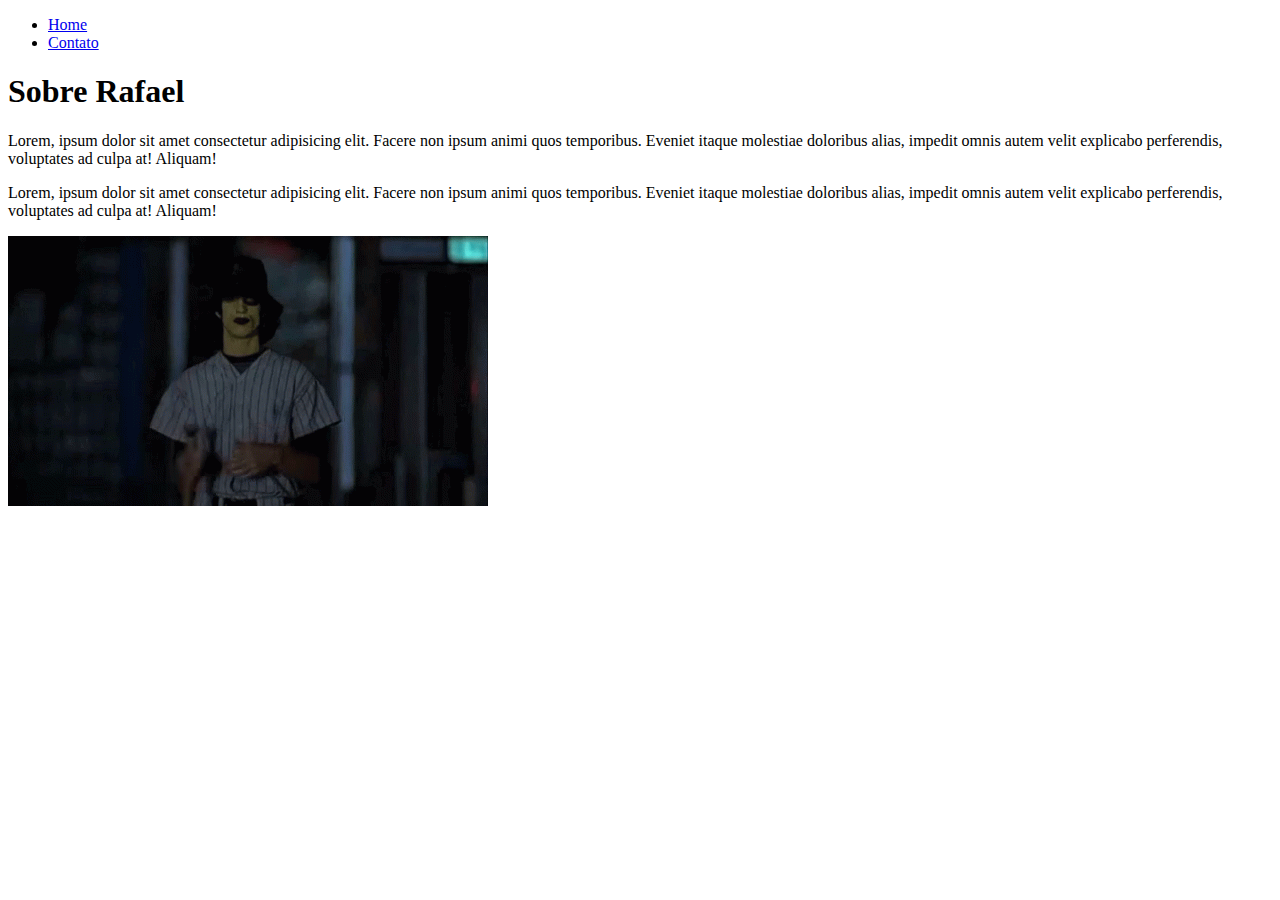
==== Aula 1 - VSCode/atividade/index.html @ 47e9c3d1 "Primeira atividade HTML" ====
<!DOCTYPE html>
<html lang="pt-br">
<head>
    <meta charset="UTF-8">
    <meta http-equiv="X-UA-Compatible" content="IE=edge">
    <meta name="viewport" content="width=device-width, initial-scale=1.0">
    <title>Sobre mim</title>
</head>
<body>
    <ul>
        <li><!--Link/URL pra outro endereço-->
            <a href="indexx.html">Home</a>
        </li>
        <li>
            <a href="contato.html">Contato</a>
        </li>
    </ul>
    <h1>Sobre Rafael</h1>
    <p>
        Lorem, ipsum dolor sit amet consectetur adipisicing elit. 
        Facere non ipsum animi quos temporibus. 
        Eveniet itaque molestiae doloribus alias, 
        impedit omnis autem velit explicabo perferendis, 
        voluptates ad culpa at! Aliquam!
    </p>
    <p>
        Lorem, ipsum dolor sit amet consectetur adipisicing elit. 
        Facere non ipsum animi quos temporibus. 
        Eveniet itaque molestiae doloribus alias, 
        impedit omnis autem velit explicabo perferendis, 
        voluptates ad culpa at! Aliquam!
    </p>
    <img
       src="./assets/baseballfuries.gif"
       alt="Deu ruim!"
    />
</body>
</html>
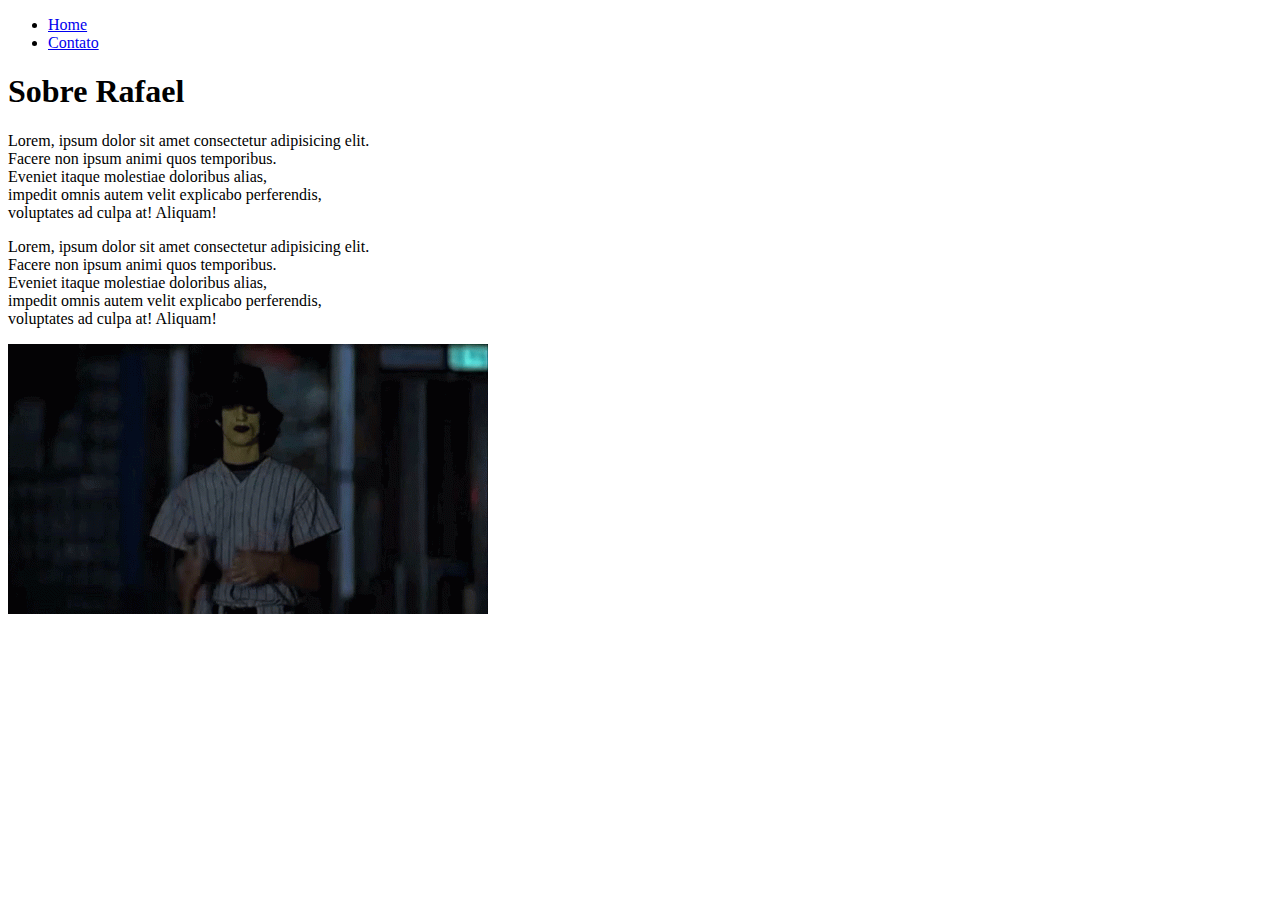
==== commit ef83dd5b: "Primeira atividade HTML" ====
--- a/Aula 1 - VSCode/atividade/index.html
+++ b/Aula 1 - VSCode/atividade/index.html
@@ -9,7 +9,7 @@
 <body>
     <ul>
         <li><!--Link/URL pra outro endereço-->
-            <a href="indexx.html">Home</a>
+            <a href="index.html">Home</a>
         </li>
         <li>
             <a href="contato.html">Contato</a>
@@ -17,17 +17,17 @@
     </ul>
     <h1>Sobre Rafael</h1>
     <p>
-        Lorem, ipsum dolor sit amet consectetur adipisicing elit. 
-        Facere non ipsum animi quos temporibus. 
-        Eveniet itaque molestiae doloribus alias, 
-        impedit omnis autem velit explicabo perferendis, 
+        Lorem, ipsum dolor sit amet consectetur adipisicing elit. <br>
+        Facere non ipsum animi quos temporibus. <br>
+        Eveniet itaque molestiae doloribus alias, <br>
+        impedit omnis autem velit explicabo perferendis, <br>
         voluptates ad culpa at! Aliquam!
     </p>
     <p>
-        Lorem, ipsum dolor sit amet consectetur adipisicing elit. 
-        Facere non ipsum animi quos temporibus. 
-        Eveniet itaque molestiae doloribus alias, 
-        impedit omnis autem velit explicabo perferendis, 
+        Lorem, ipsum dolor sit amet consectetur adipisicing elit. <br>
+        Facere non ipsum animi quos temporibus. <br>
+        Eveniet itaque molestiae doloribus alias, <br>
+        impedit omnis autem velit explicabo perferendis, <br>
         voluptates ad culpa at! Aliquam!
     </p>
     <img
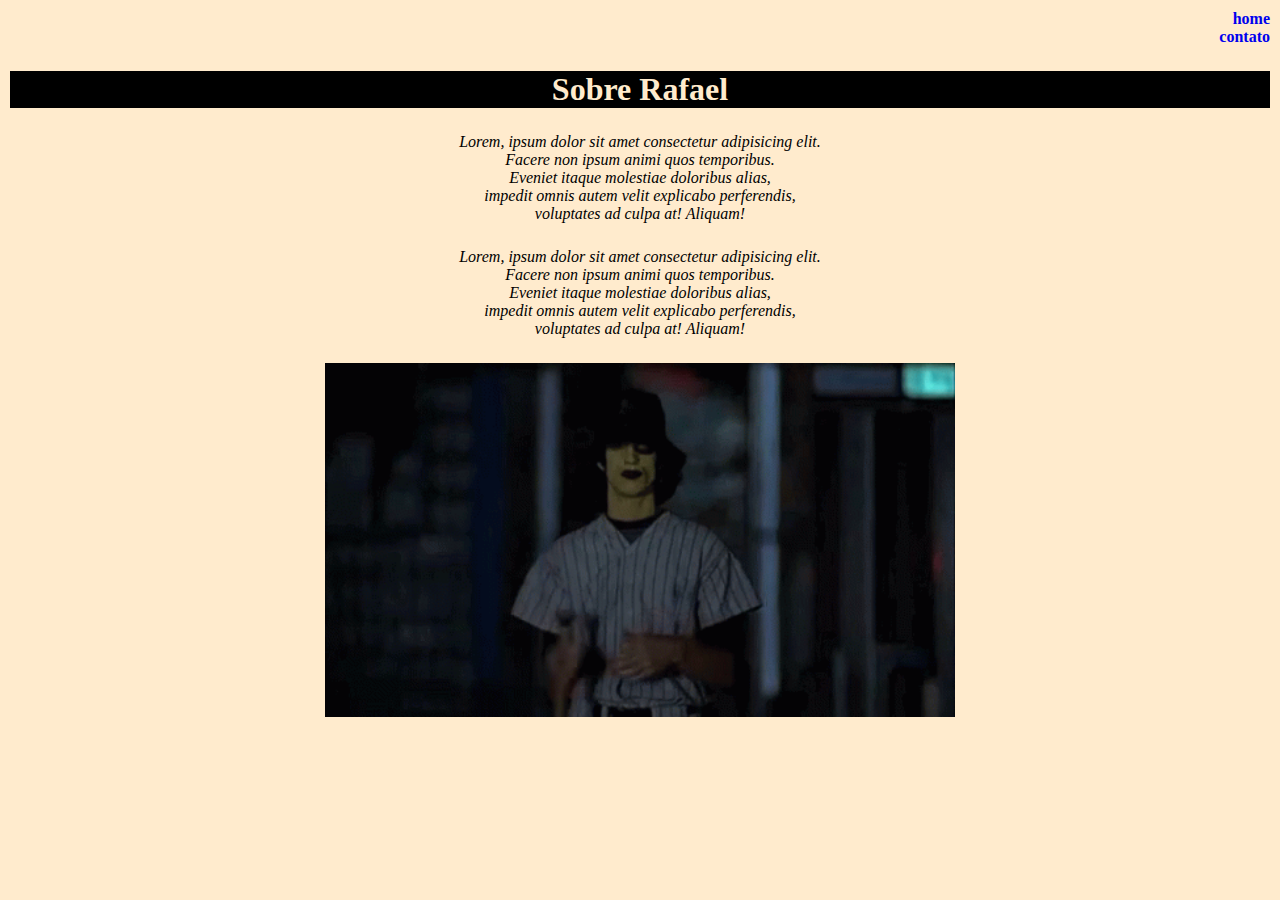
==== commit 17727b8d: "Primeira atividade CSS" ====
--- a/Aula 1 - VSCode/atividade/index.html
+++ b/Aula 1 - VSCode/atividade/index.html
@@ -4,6 +4,7 @@
     <meta charset="UTF-8">
     <meta http-equiv="X-UA-Compatible" content="IE=edge">
     <meta name="viewport" content="width=device-width, initial-scale=1.0">
+    <link rel="stylesheet" href="style.css">
     <title>Sobre mim</title>
 </head>
 <body>
@@ -32,7 +33,7 @@
     </p>
     <img
        src="./assets/baseballfuries.gif"
-       alt="Deu ruim!"
+       alt="Furies swingin' the bat"
     />
 </body>
 </html>--- a/Aula 1 - VSCode/atividade/style.css
+++ b/Aula 1 - VSCode/atividade/style.css
@@ -0,0 +1,49 @@
+/* (*) Configuração da página toda*/
+* {
+    font-family: Verdana;
+    margin: 0 0;
+}
+/*Regras do cabeçalho*/
+h1 {
+    background-color: black;
+    color: blanchedalmond;
+    margin-top: 25px;
+    margin-bottom: 25px;
+}
+p {
+    font-style: oblique;
+    margin-top: 25px;
+    margin-bottom: 25px;
+}
+body {
+    text-align: center;
+    background-color: blanchedalmond;
+    padding: 10px;
+}
+/*Formatação dos links/menu*/
+a {
+    text-decoration: none;
+    font-weight: bold;
+    text-transform: lowercase;
+}
+ul {
+    list-style: none;
+    text-align: right;
+}
+/*Formatação de imagem*/
+img {
+    width: 50%;
+}
+label {
+    font-style: oblique;
+}
+footer a {
+    text-align: center;
+    margin-top: 10px;
+    margin-bottom: 10px;
+    -webkit-text-size-adjust: auto;
+}
+#p1 {
+    text-align: center;
+    font-style: normal;
+}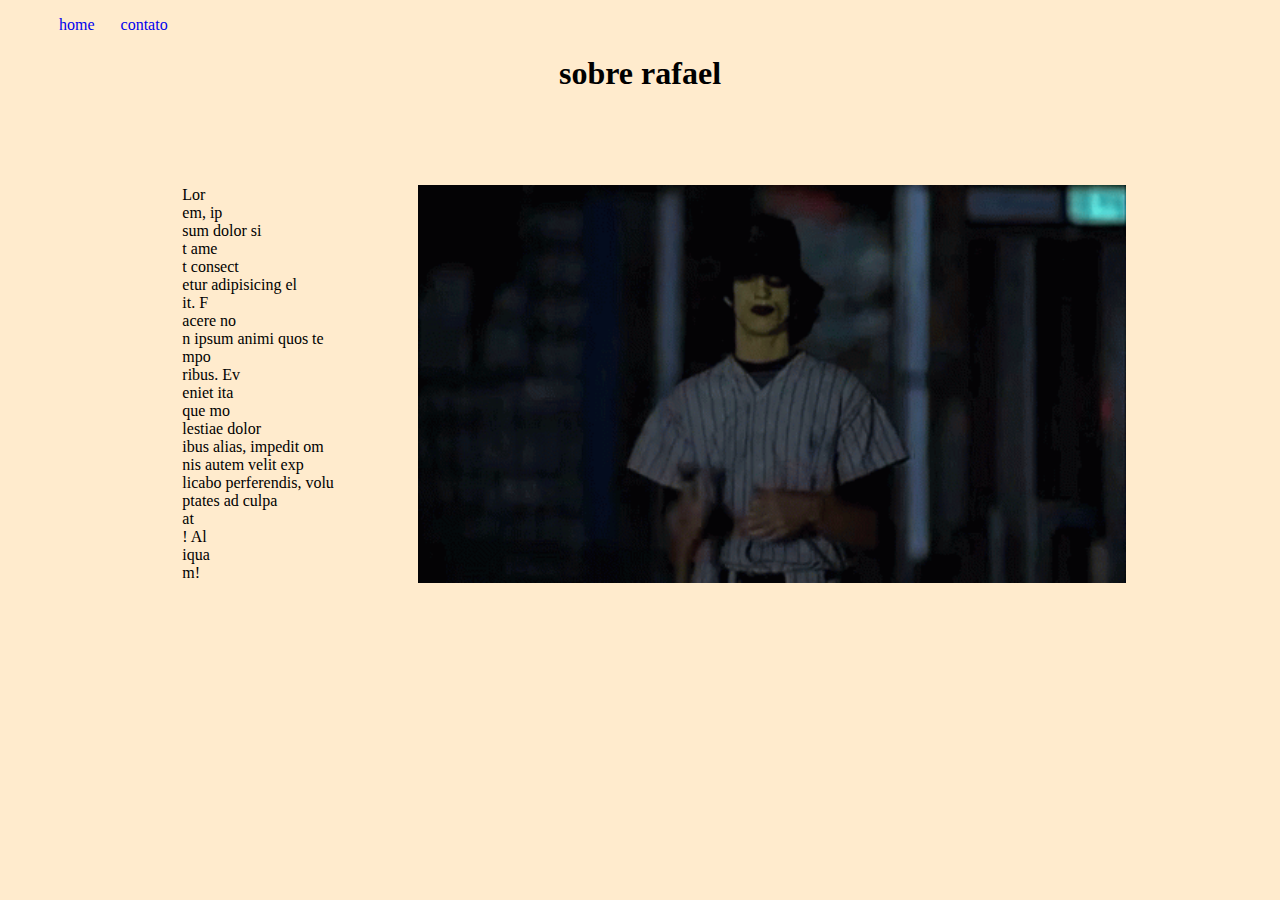
==== commit 1dda7744: "Alteração CSS, HTML e implementação do JS" ====
--- a/Aula 1 - VSCode/atividade/index.html
+++ b/Aula 1 - VSCode/atividade/index.html
@@ -4,11 +4,12 @@
     <meta charset="UTF-8">
     <meta http-equiv="X-UA-Compatible" content="IE=edge">
     <meta name="viewport" content="width=device-width, initial-scale=1.0">
-    <link rel="stylesheet" href="style.css">
+    <link rel="stylesheet" href="assets/css/style.css">
     <title>Sobre mim</title>
 </head>
+
 <body>
-    <ul>
+    <ul id="menu">
         <li><!--Link/URL pra outro endereço-->
             <a href="index.html">Home</a>
         </li>
@@ -16,24 +17,25 @@
             <a href="contato.html">Contato</a>
         </li>
     </ul>
+
     <h1>Sobre Rafael</h1>
-    <p>
-        Lorem, ipsum dolor sit amet consectetur adipisicing elit. <br>
-        Facere non ipsum animi quos temporibus. <br>
-        Eveniet itaque molestiae doloribus alias, <br>
-        impedit omnis autem velit explicabo perferendis, <br>
-        voluptates ad culpa at! Aliquam!
-    </p>
-    <p>
-        Lorem, ipsum dolor sit amet consectetur adipisicing elit. <br>
-        Facere non ipsum animi quos temporibus. <br>
-        Eveniet itaque molestiae doloribus alias, <br>
-        impedit omnis autem velit explicabo perferendis, <br>
-        voluptates ad culpa at! Aliquam!
-    </p>
-    <img
-       src="./assets/baseballfuries.gif"
-       alt="Furies swingin' the bat"
-    />
+
+    <div class="container">
+        <div class="p-28">
+        <p class="p-28">
+            Lor<br>em, ip<br>sum dolor si<br>t ame<br>t consect<br>etur adipisicing el<br>it. 
+            F<br>acere no<br>n ipsum animi quos te<br>mpo<br>ribus. 
+            Ev<br>eniet ita<br>que mo<br>lestiae dolor<br>ibus alias, 
+            impedit om<br>nis autem velit exp<br>licabo perferendis, 
+            volu<br>ptates ad culpa <br>at<br>! Al<br>iqua<br>m!
+        </p>
+        </div>      
+
+        <img class="p-28"
+        src="./assets/img/baseballfuries.gif"
+        alt="Furies swingin' the bat"
+        />
+
+         <script src="assets/js/script.js"></script>
 </body>
 </html>--- a/Aula 1 - VSCode/atividade/assets/css/style.css
+++ b/Aula 1 - VSCode/atividade/assets/css/style.css
@@ -0,0 +1,55 @@
+* {
+    font-family: Verdana;
+    background-color: blanchedalmond;
+}
+
+/*index.html*/
+.container {
+    display:flex;
+    flex-flow: row;
+    justify-content: center;
+    align-items: center;
+}
+#menu li {
+    display: inline;
+    padding: 11px;
+    text-transform: lowercase;
+}
+#menu li a {
+    text-decoration: none;
+}
+#menu li a:hover {
+    color:darkslategray;
+}
+.p-28 {
+    padding:28px;
+}
+label {
+    text-transform: lowercase;
+}
+button {
+    text-transform: lowercase;
+}
+h1 {
+    text-align: center;
+    text-transform: lowercase;
+}
+img {
+    width:56%;
+}
+
+/*contato.html*/
+.tm {
+   width: 43px;
+   height: 43px;
+}
+.p2 {
+    text-transform: lowercase;
+
+}
+.ml-50 {
+    margin-left: 50px;
+}
+h2 {
+    text-transform: lowercase;
+}